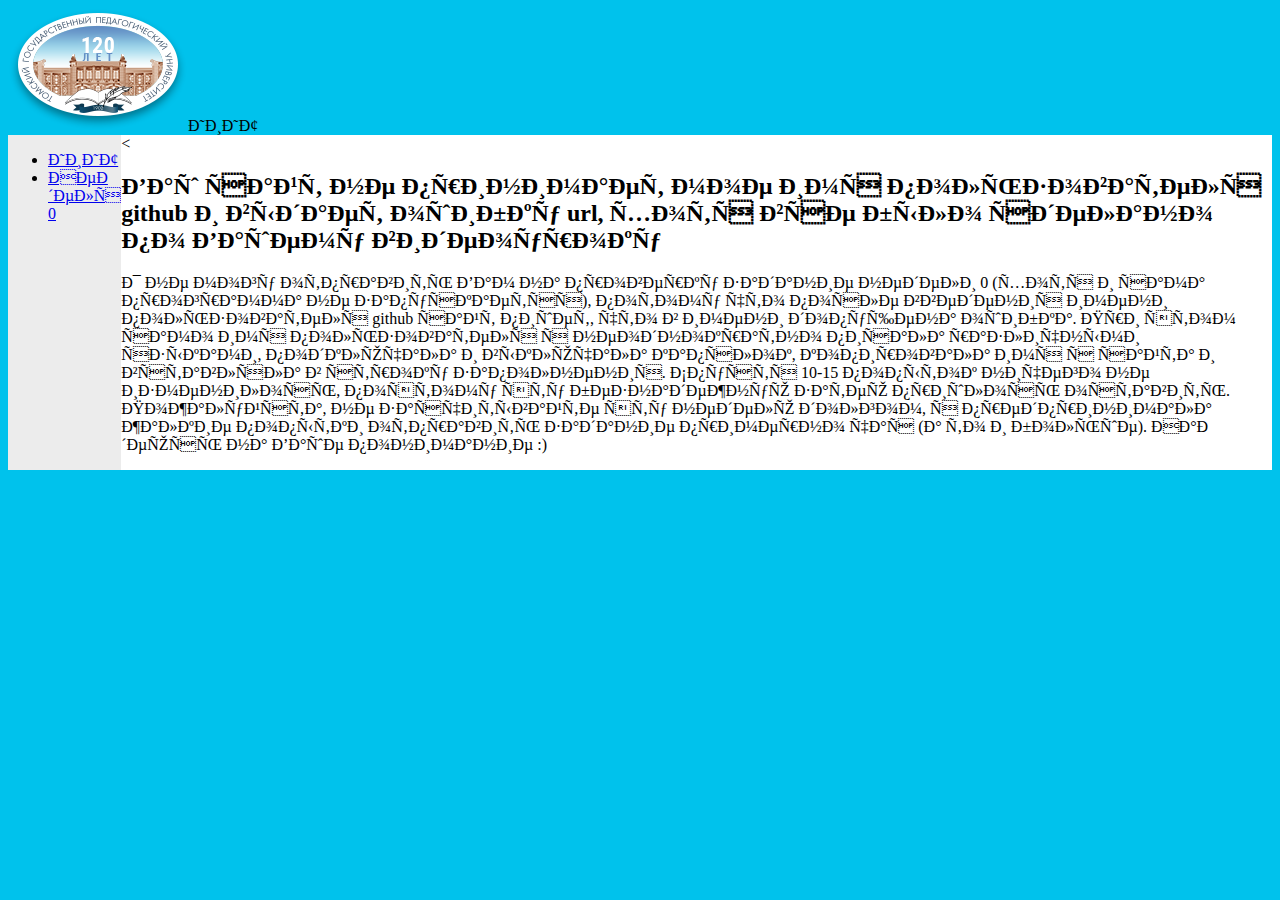
==== index.html @ 7967310c "first page" ====
<!doctype html>
<html>
    <head>
        <meta charset="utf.8">
        <title>ИиИТ</title>
        <link href="style.css"  rel="stylesheet">
    </head>
    <body>
        <header>
        <img src="gerbtspu118.png"
        <h1>ИиИТ</h1>
        </header>
        <div id="flex">
         <nav>
           <ul>
               <li><a href="index.html">ИиИТ</a></li>
               <li><a href="week0.html">Неделя 0</a></li>
           </ul>
         </nav>
        <main>
              <<h2>Ваш сайт не принимает мое имя пользователя github и выдает ошибку url, хотя все было сделано по Вашему видеоуроку</h2>
              <p>
                  Я не могу отправить Вам на проверку задание недели 0 (хотя и сама программа не запускается), потому что после введения имени пользователя github сайт пишет, что в имени допущена ошибка. При этом само имя пользователя я неоднократно писала различными языками, подключала и выключала капслок, копировала имя с сайта и вставляла в строку заполнения. Спустя 10-15 попыток ничего не изменилось, поэтому эту безнадежную затею пришлось оставить. Пожалуйста, не засчитывайте эту неделю долгом, я предпринимала жалкие попытки отправить задание примерно час (а то и больше). Надеюсь на Ваше понимание :)
              </p>
        </main>
        </div>
    </body>
</html>
---- style.css ----
body {
    background-color:#00c2ec;
}
#flex {
    display:flex;
    flex-direction:row;
}
nav{
    background-color:#ececec;
}
main {
    background-color:#ffffff;
}
h1 {
    color:#red;
}
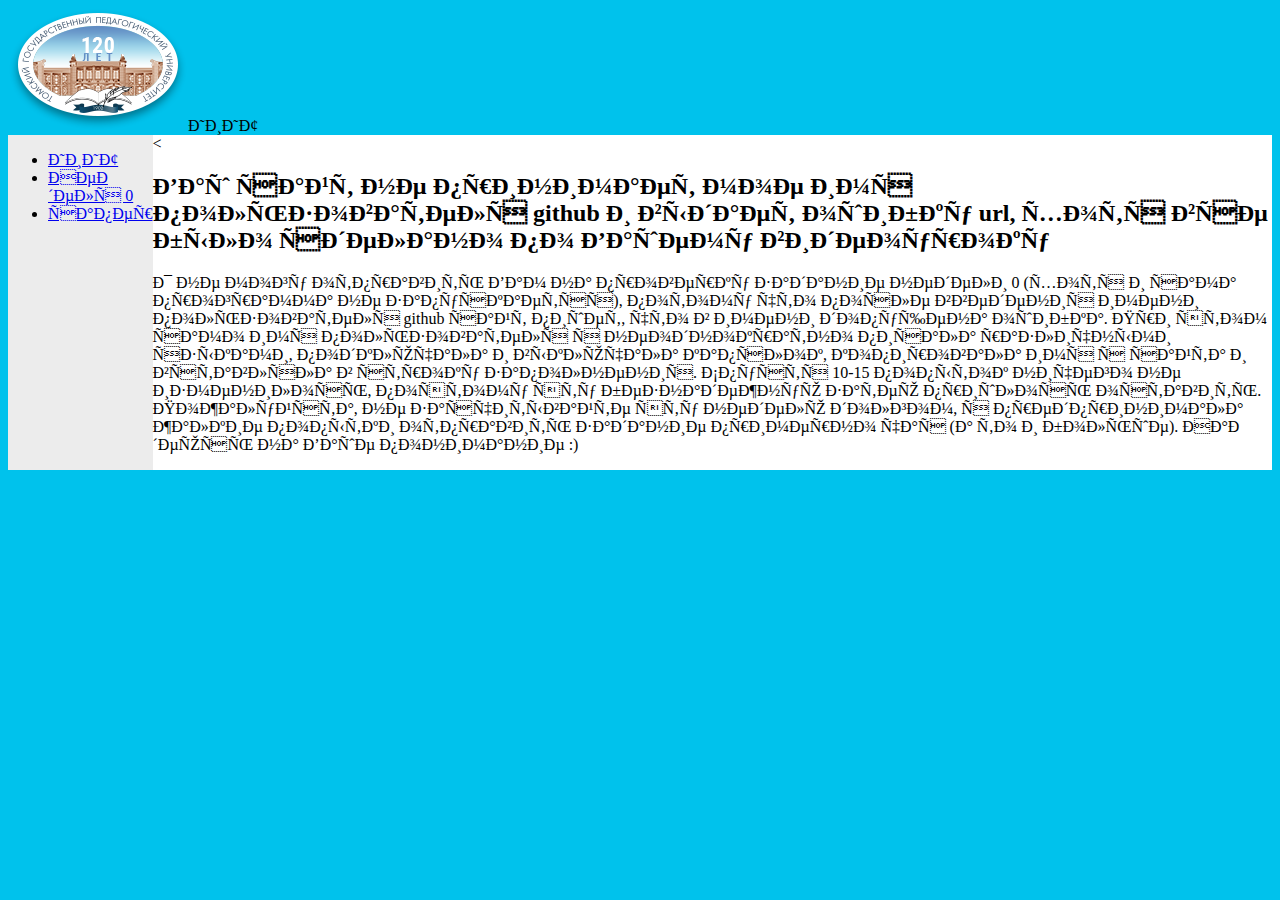
==== commit 2fdc3cfb: "minew" ====
--- a/index.html
+++ b/index.html
@@ -15,6 +15,7 @@
            <ul>
                <li><a href="index.html">ИиИТ</a></li>
                <li><a href="week0.html">Неделя 0</a></li>
+               <li><a href="./minesweeper/index.html">сапер</a></li>
            </ul>
          </nav>
         <main>
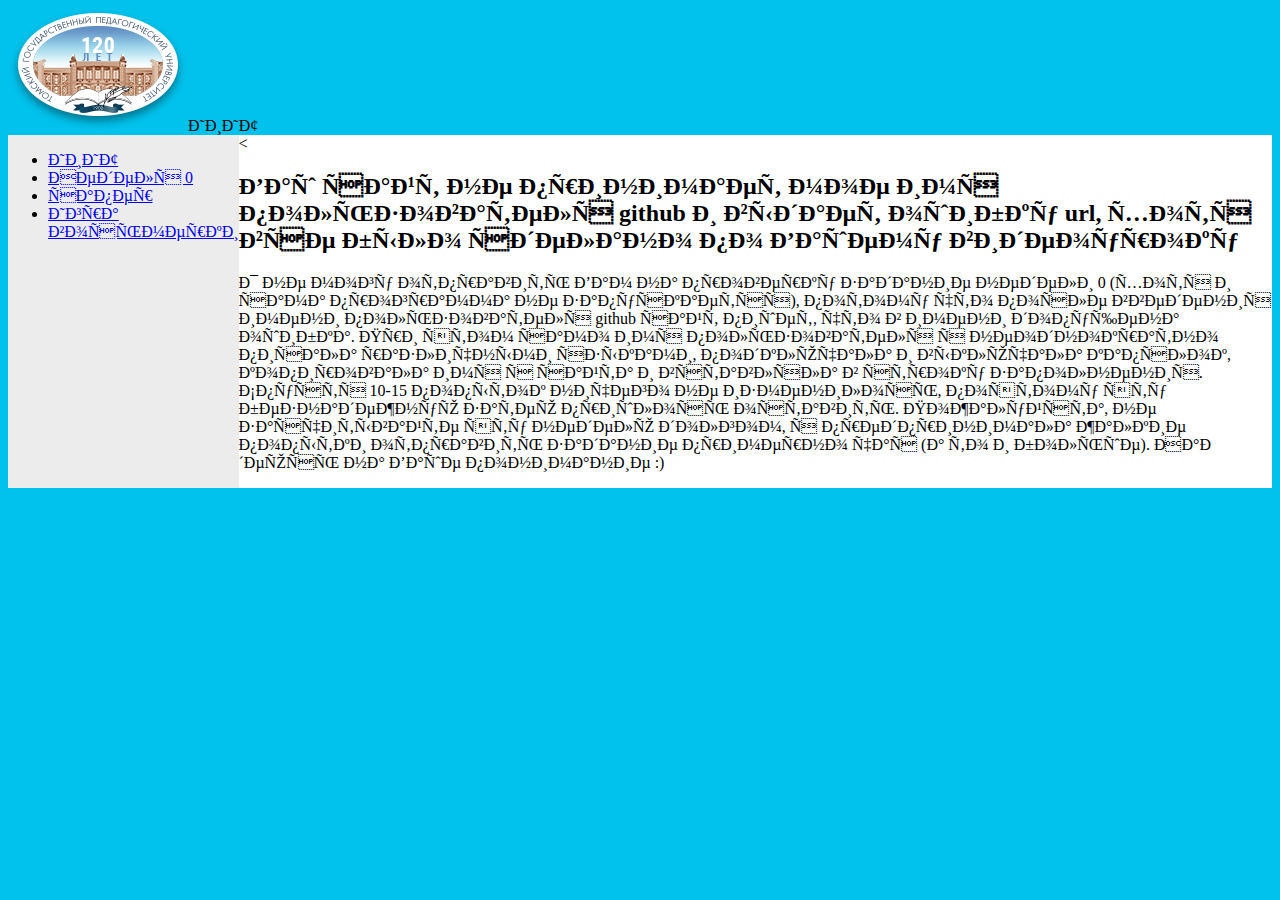
==== commit 4e3181cd: "hvg" ====
--- a/index.html
+++ b/index.html
@@ -16,6 +16,7 @@
                <li><a href="index.html">ИиИТ</a></li>
                <li><a href="week0.html">Неделя 0</a></li>
                <li><a href="./minesweeper/index.html">сапер</a></li>
+                                      <li><a href="./eight/eight.html">Игра восьмерки</a></li>
            </ul>
          </nav>
         <main>
